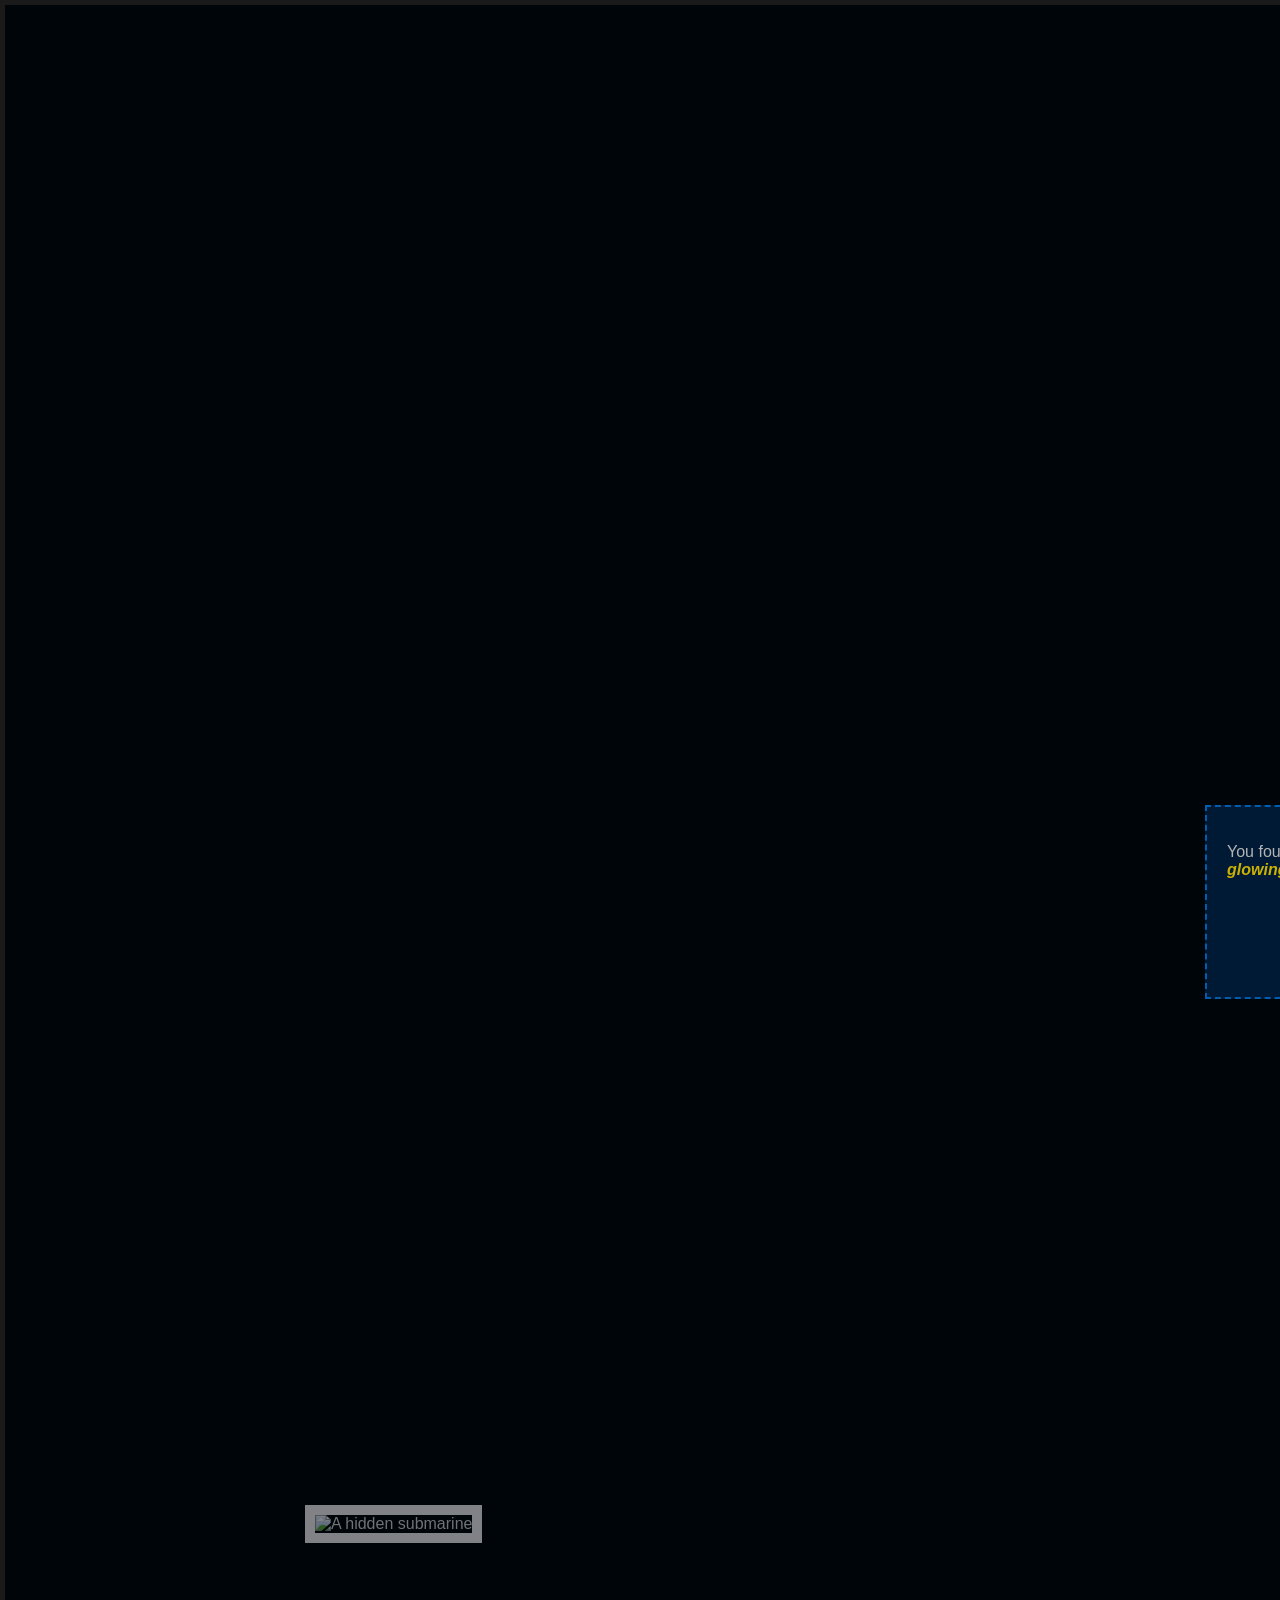
==== bigwebsite/index.html @ 84a45c1c "Add files via upload" ====
<!DOCTYPE html>
<html lang="en">
<head>
    <meta charset="UTF-8">
    <meta name="viewport" content="width=device-width, initial-scale=1.0">
    <title>The Deep Sea Scavenger Hunt</title>
    <link rel="stylesheet" href="css/style.css">
</head>
<body>

    <div id="main-canvas">
        
        <h1 class="main-title">The Deep Sea Scavenger Hunt</h1>
        <p style="text-align: center;">Scroll around to find the secrets hidden in the dark...</p>

        <div class="secret-box">
            <p>You found the first secret! It's just a <span id="highlight-text">glowing</span> rock.</p>
        </div>

        <img src="https://placehold.co/400x300/001122/white?text=Hidden+Submarine" alt="A hidden submarine" class="ocean-image">

        <p class="bottom-secret">
            Wow, you actually scrolled all the way down here. 
            <span class="special-tag">You win!</span>
        </p>

    </div>

</body>
</html>
---- bigwebsite/css/style.css ----
body {
    background-color: #00050a; 
    margin: 0;                
    padding: 0;             
    overflow: auto;          
    color: #e0e0e0;      
    font-family: Arial, sans-serif; 
}

#main-canvas {
    width: 4000px;  
    height: 4000px; 
    position: relative;
    border: 5px solid #1a1a1a;
}

.main-title {
    font-size: 50px;       
    font-weight: bold;         
    text-align: center;        
    text-decoration: underline; 
    padding-top: 100px;
}

.secret-box {
    position: absolute;
    top: 800px;
    left: 1200px;
    width: 300px;
    height: 150px;
    background-color: #001f3f;
    border: 2px dashed #0074D9;
    padding: 20px;
    opacity: 0.8;              
}

#highlight-text {
    color: #ffdc00;
    font-style: italic;        
    font-weight: 900;
}

.ocean-image {
    position: absolute;
    top: 1500px;
    left: 300px;
    border: 10px solid white;
    opacity: 0.5;
}

.bottom-secret {
    position: absolute;
    bottom: 50px;
    right: 50px;
    font-size: 24px;
    text-align: right;
}

.special-tag {
    background-color: #2ECC40;
    color: black;
    padding: 5px;
    border-radius: 5px;
}
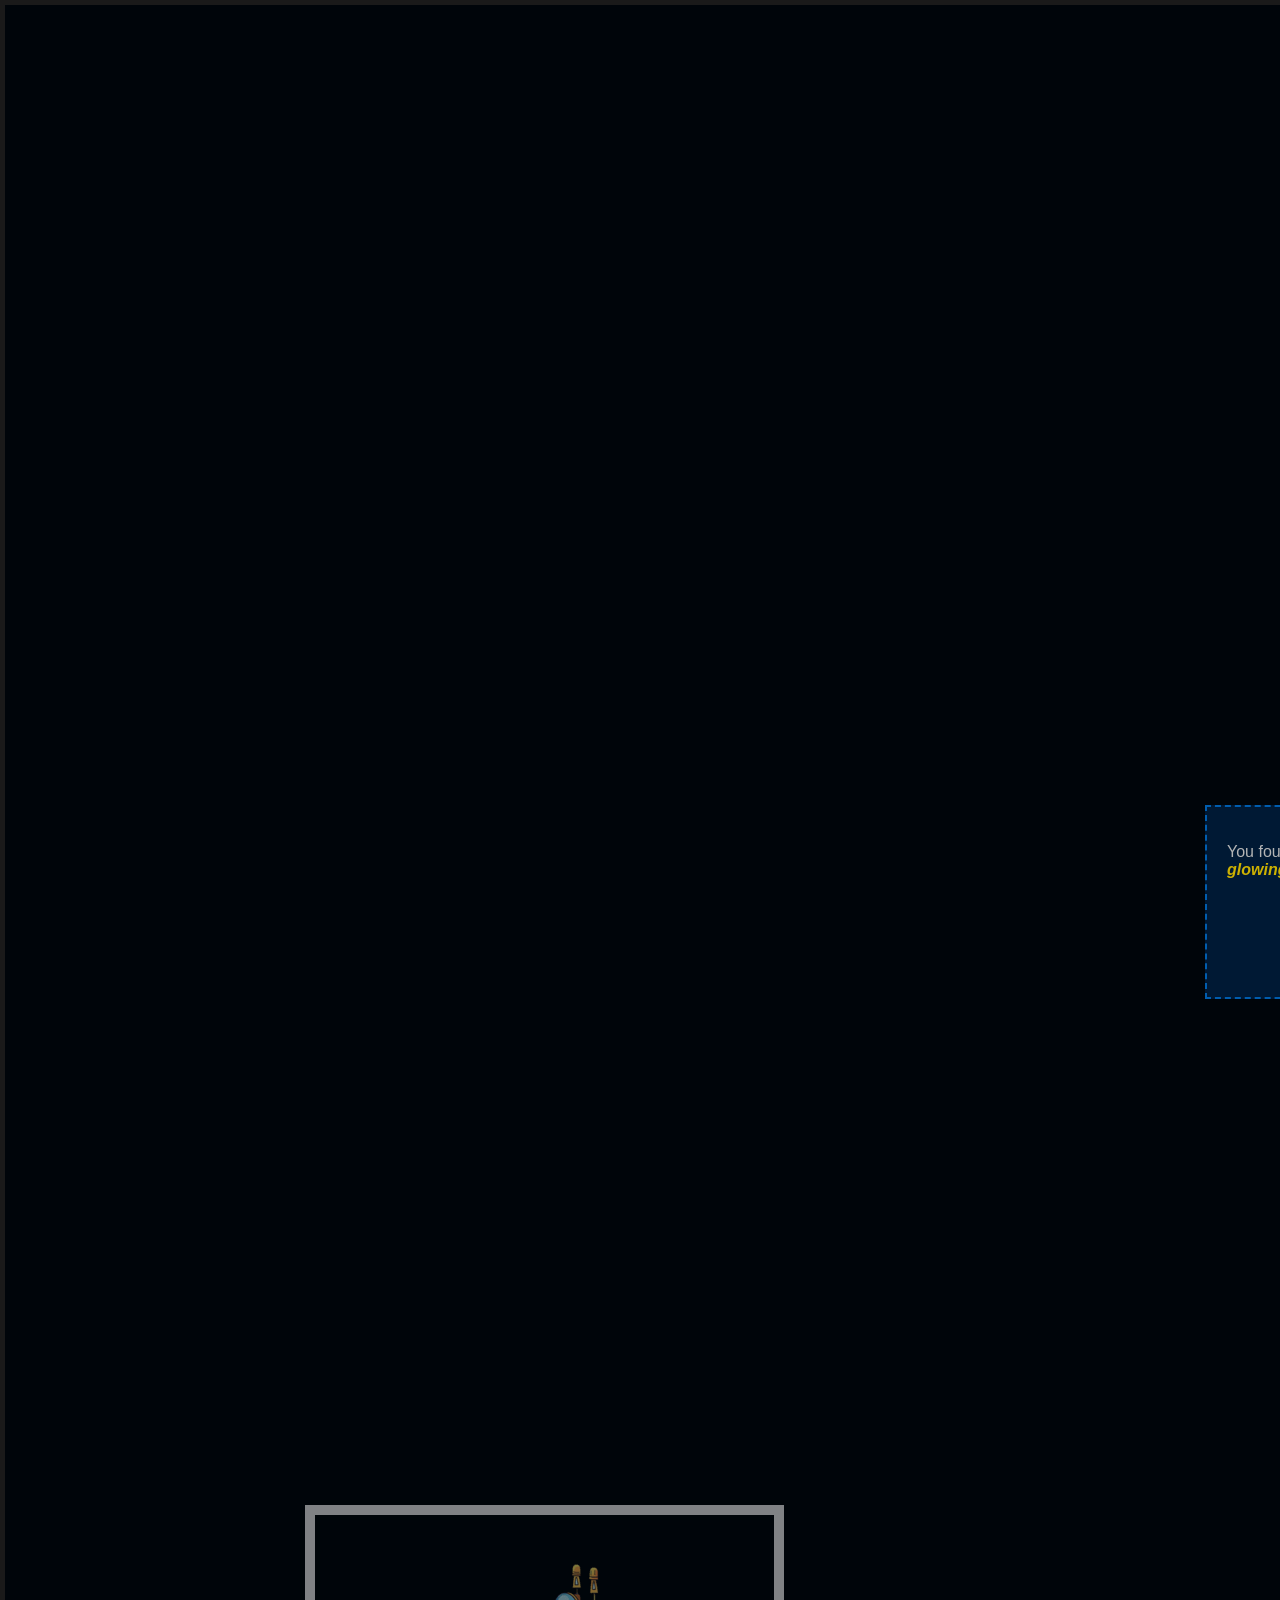
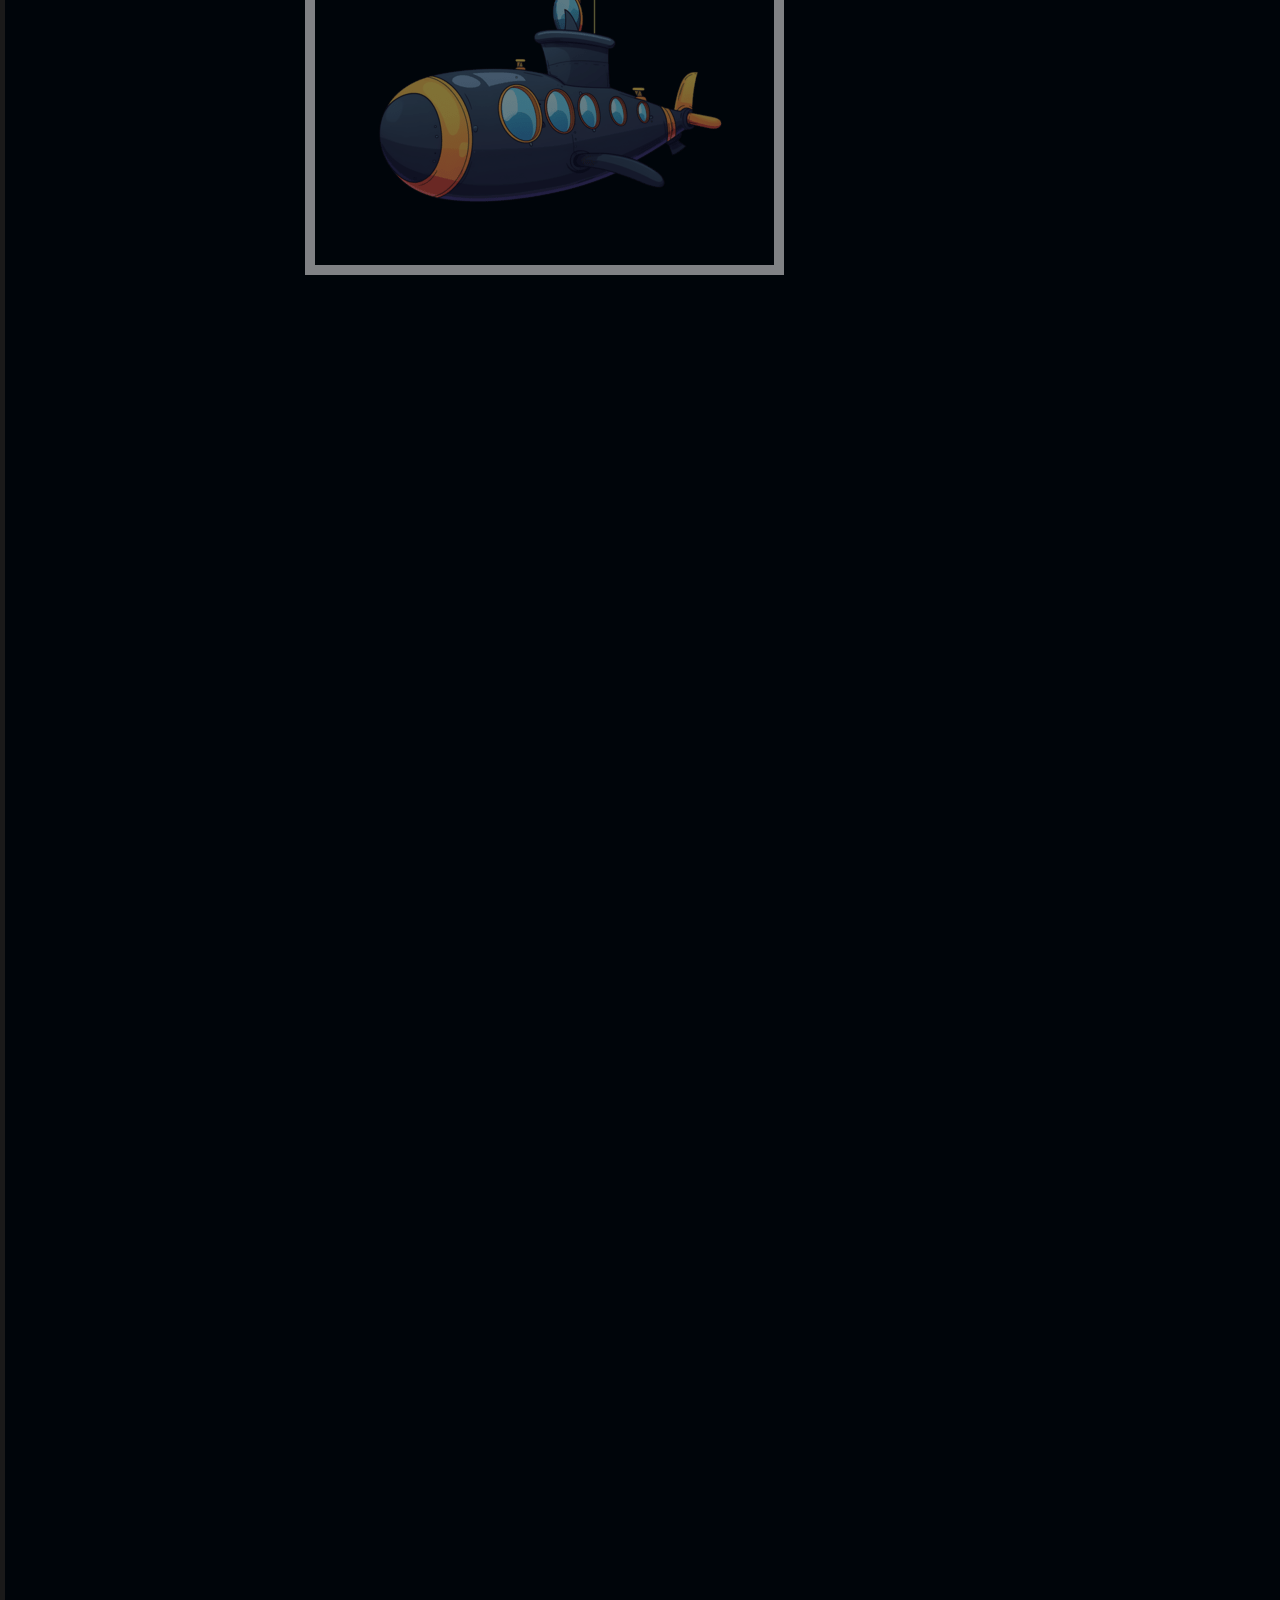
==== commit a659bcf5: "Update index.html" ====
--- a/bigwebsite/index.html
+++ b/bigwebsite/index.html
@@ -17,7 +17,7 @@
             <p>You found the first secret! It's just a <span id="highlight-text">glowing</span> rock.</p>
         </div>
 
-        <img src="https://placehold.co/400x300/001122/white?text=Hidden+Submarine" alt="A hidden submarine" class="ocean-image">
+        <img src="submarine.png" alt="A hidden submarine" class="ocean-image">
 
         <p class="bottom-secret">
             Wow, you actually scrolled all the way down here. 
@@ -27,4 +27,6 @@
     </div>
 
 </body>
-</html>+
+</html>
+
